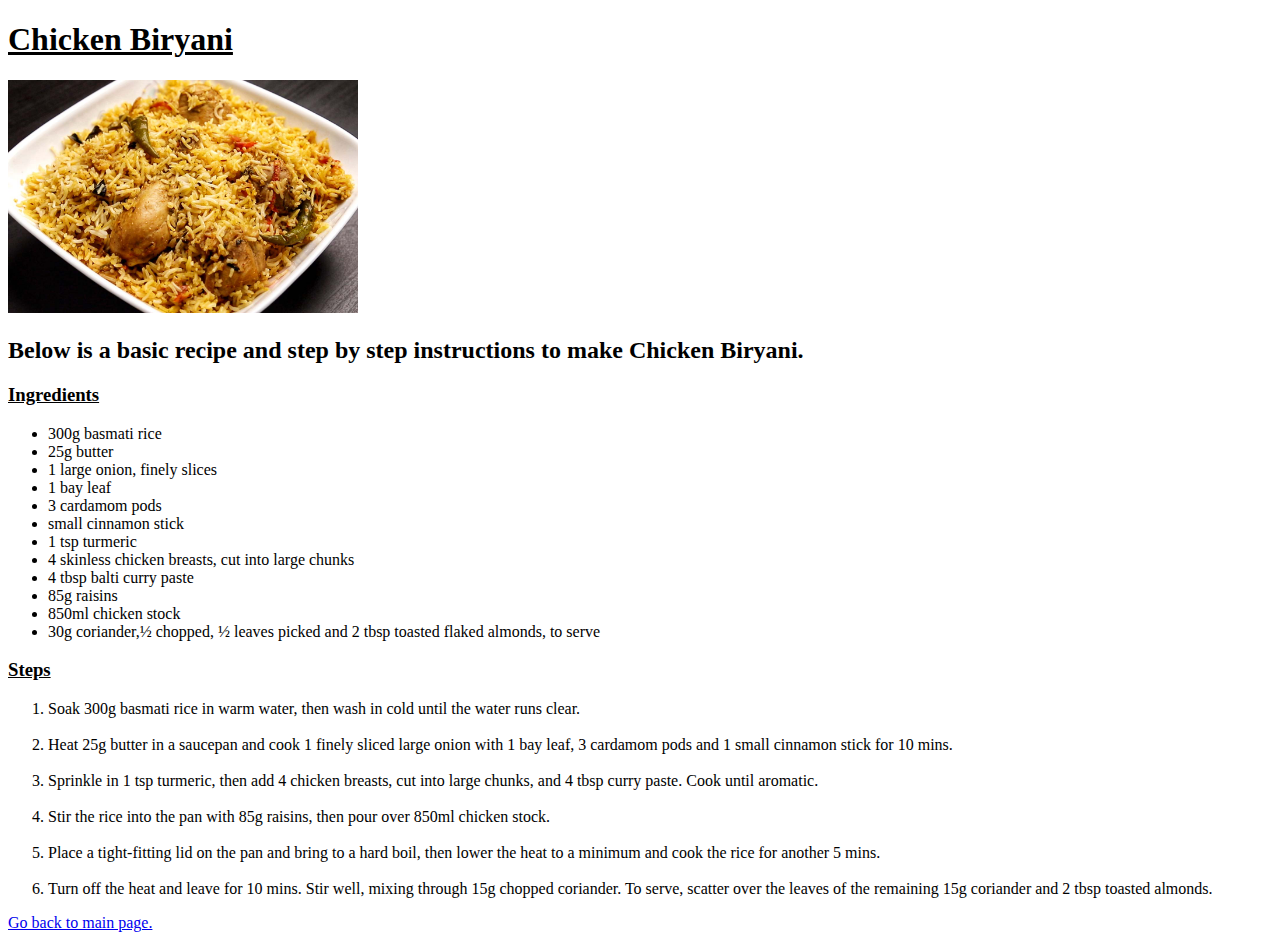
==== recipes/chickenrice.html @ aafadab4 "Added Chicken Biryani image and finished Chicken Biryani page." ====
<!DOCTYPE html>
<html lang="en">
    <head>
        <meta src="utf-8">
        <title>Chicken Biryani</title>
        <body>
            <b><u><h1>Chicken Biryani</h1></u></b>
            <img src="../images/chickenrice.jpg"
            heigh="250"
            width="350" >
            
            <h2>Below is a basic recipe and step by step instructions to make Chicken Biryani.</h2>

            <u><h3>Ingredients</h3></u>
            <ul>
                <li>300g basmati rice</li>
            <li>25g butter</li>
            <li>1 large onion, finely slices</li>
            <li>1 bay leaf</li>
            <li>3 cardamom pods</li>
            <li>small cinnamon stick</li>
            <li>1 tsp turmeric</li>
            <li>4 skinless chicken breasts, cut into large chunks</li>
            <li>4 tbsp balti curry paste</li>
            <li>85g raisins</li>
            <li>850ml chicken stock</li>
            <li>30g coriander,½ chopped, ½ leaves picked and 2 tbsp toasted flaked almonds, to serve</li>
            </ul>

            <u><h3>Steps</h3></u>
            <ol>
                <li>Soak 300g basmati rice in warm water, then wash in cold until the water runs clear.</li>
                <br> <li>Heat 25g butter in a saucepan and cook 1 finely sliced large onion with 1 bay leaf, 3 cardamom pods and 1 small cinnamon stick for 10 mins.</li>
                <br> <li>Sprinkle in 1 tsp turmeric, then add 4 chicken breasts, cut into large chunks, and 4 tbsp curry paste. Cook until aromatic.</li>
                <br> <li>Stir the rice into the pan with 85g raisins, then pour over 850ml chicken stock.</li>
                <br> <li>Place a tight-fitting lid on the pan and bring to a hard boil, then lower the heat to a minimum and cook the rice for another 5 mins.</li>
                <br> <li>Turn off the heat and leave for 10 mins. Stir well, mixing through 15g chopped coriander. To serve, scatter over the leaves of the remaining 15g coriander and 2 tbsp toasted almonds.</li>
            </ol>

            <a href="../index.html">Go back to main page.</a>
        </body>
    </head>
</html>
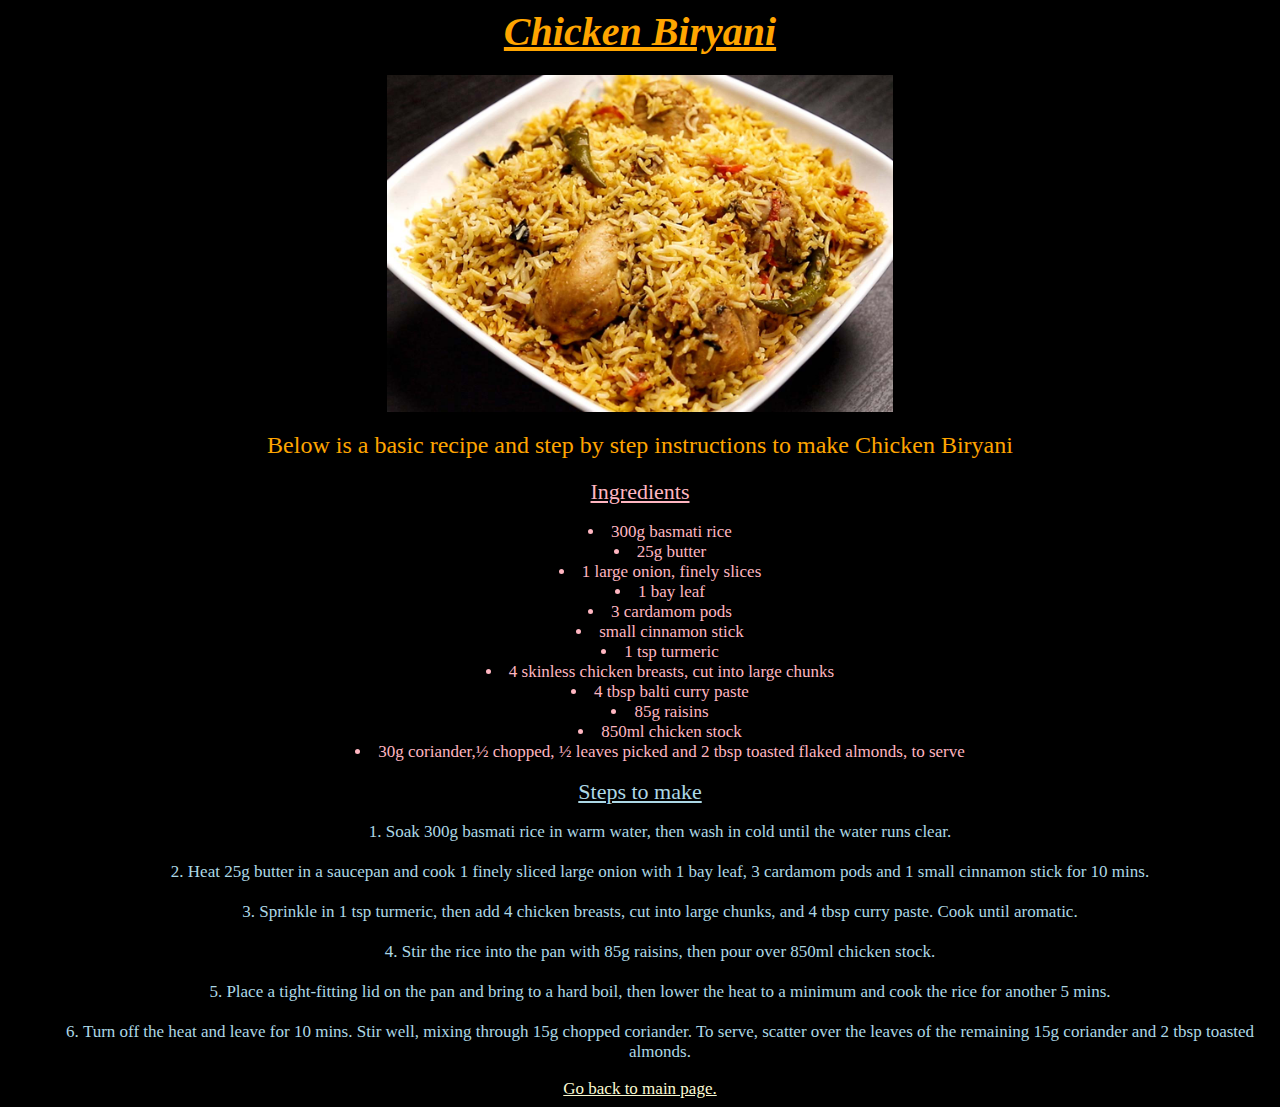
==== commit 1dbb2300: "Added CSS to Landing/Egg/Chicken/Lasagna pages." ====
--- a/recipes/chickenrice.html
+++ b/recipes/chickenrice.html
@@ -3,31 +3,40 @@
     <head>
         <meta src="utf-8">
         <title>Chicken Biryani</title>
+        <link rel="stylesheet" href="chickenrice.css">
         <body>
-            <b><u><h1>Chicken Biryani</h1></u></b>
-            <img src="../images/chickenrice.jpg"
+            <div class="main header">
+                Chicken Biryani
+            </div> <br>
+            <img class="chickenimg" src="../images/chickenrice.jpg"
             heigh="250"
             width="350" >
             
-            <h2>Below is a basic recipe and step by step instructions to make Chicken Biryani.</h2>
+            <br> <div class="desc">Below is a basic recipe and step by step instructions to make Chicken Biryani</div> <br>
 
-            <u><h3>Ingredients</h3></u>
+            <div class="ingred title">
+                Ingredients
+            </div>
             <ul>
-                <li>300g basmati rice</li>
-            <li>25g butter</li>
-            <li>1 large onion, finely slices</li>
-            <li>1 bay leaf</li>
-            <li>3 cardamom pods</li>
-            <li>small cinnamon stick</li>
-            <li>1 tsp turmeric</li>
-            <li>4 skinless chicken breasts, cut into large chunks</li>
-            <li>4 tbsp balti curry paste</li>
-            <li>85g raisins</li>
-            <li>850ml chicken stock</li>
-            <li>30g coriander,½ chopped, ½ leaves picked and 2 tbsp toasted flaked almonds, to serve</li>
+            <li class="ingred">300g basmati rice</li>
+            <li class="ingred">25g butter</li>
+            <li class="ingred">1 large onion, finely slices</li>
+            <li class="ingred">1 bay leaf</li>
+            <li class="ingred">3 cardamom pods</li>
+            <li class="ingred">small cinnamon stick</li>
+            <li class="ingred">1 tsp turmeric</li>
+            <li class="ingred">4 skinless chicken breasts, cut into large chunks</li>
+            <li class="ingred">4 tbsp balti curry paste</li>
+            <li class="ingred">85g raisins</li>
+            <li class="ingred">850ml chicken stock</li>
+            <li class="ingred">30g coriander,½ chopped, ½ leaves picked and 2 tbsp toasted flaked almonds, to serve</li>
             </ul>
 
-            <u><h3>Steps</h3></u>
+
+            <div class="steps title">
+                Steps to make
+            </div>
+        <div class="steps">  
             <ol>
                 <li>Soak 300g basmati rice in warm water, then wash in cold until the water runs clear.</li>
                 <br> <li>Heat 25g butter in a saucepan and cook 1 finely sliced large onion with 1 bay leaf, 3 cardamom pods and 1 small cinnamon stick for 10 mins.</li>
@@ -36,8 +45,8 @@
                 <br> <li>Place a tight-fitting lid on the pan and bring to a hard boil, then lower the heat to a minimum and cook the rice for another 5 mins.</li>
                 <br> <li>Turn off the heat and leave for 10 mins. Stir well, mixing through 15g chopped coriander. To serve, scatter over the leaves of the remaining 15g coriander and 2 tbsp toasted almonds.</li>
             </ol>
-
-            <a href="../index.html">Go back to main page.</a>
+        </div>
+            <a class="return" href="../index.html">Go back to main page.</a>
         </body>
     </head>
 </html>--- a/recipes/chickenrice.css
+++ b/recipes/chickenrice.css
@@ -0,0 +1,58 @@
+/* egg.css */
+
+/* Page background */
+* {
+    background-color: black;
+    text-align: center;
+    list-style-position: inside;
+    font-size: 17px;
+}
+
+/*Center image formatting */
+.chickenimg{
+    display: block;
+    margin-left: auto;
+    margin-right: auto;
+    width: 40%;
+}
+
+/* Description */
+.desc {
+    font-size: 24px;
+    color: orange;
+}
+
+/* Main title header */ 
+.main.header {
+    color: orange;
+    text-align: center;
+    font-size: 40px;
+    font-weight: bold;
+    font-style: italic;
+    text-decoration: underline;
+}
+
+ /* titles */ 
+.title {
+    font-size: 22px;
+    text-decoration: underline; 
+}
+
+/* Ingredients list */
+.ingred {
+    color: lightpink;
+}
+
+/* Steps to make */
+.steps {
+    color:lightblue;
+}
+
+/* Return link */
+.return {
+    color: lightgoldenrodyellow;
+}
+
+.return:hover{
+    color: lightcoral;
+} 